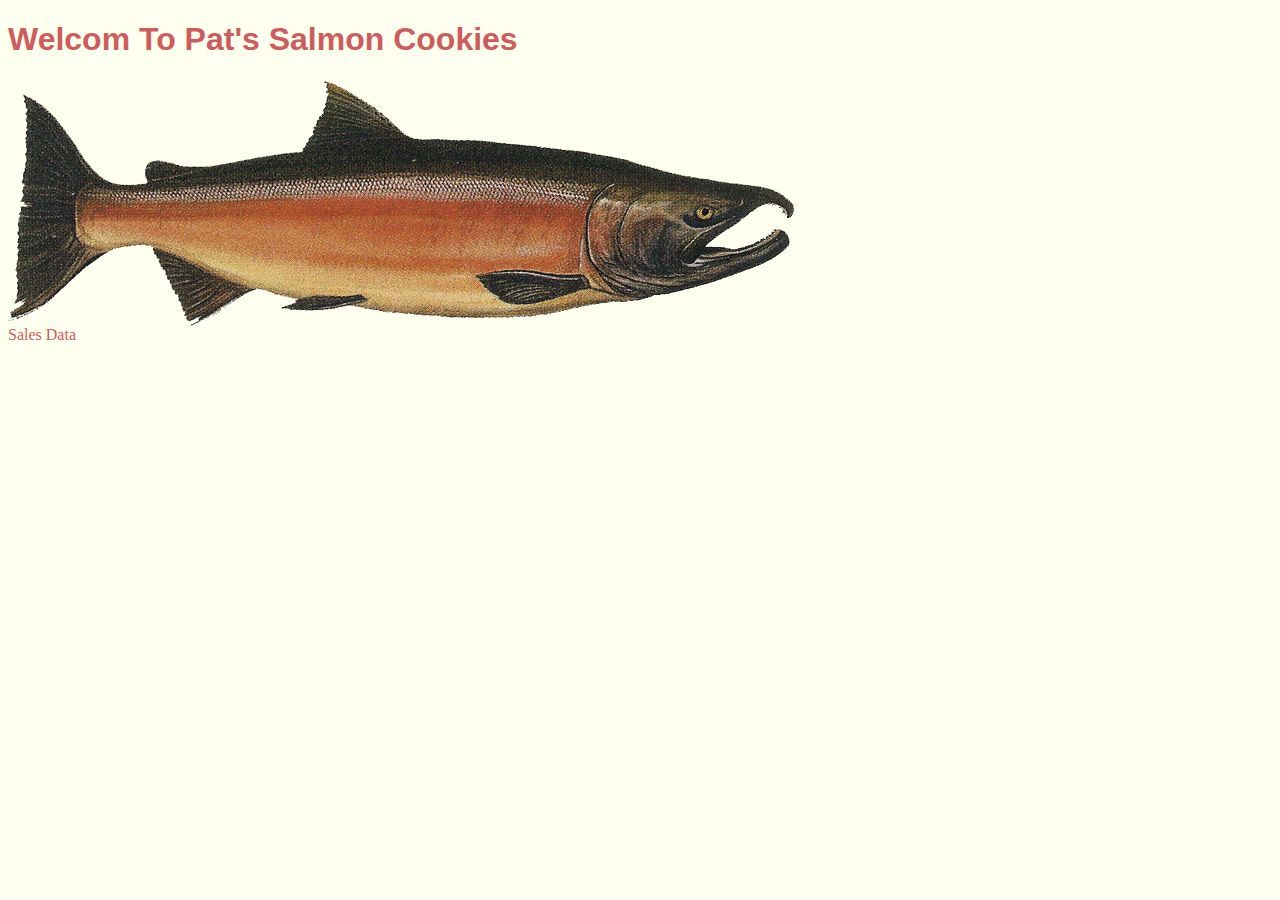
==== index.html @ f973e197 "started lab06" ====
<!DOCTYPE html>
<html lang="en">
<head>
    <meta charset="UTF-8">
    <meta http-equiv="X-UA-Compatible" content="IE=edge">
    <meta name="viewport" content="width=device-width, initial-scale=1.0">
    <title>Document</title>
    <link rel="stylesheet" href="./css/style.css">
</head>
<body>
    <header>
        <h1>Welcom To Pat's Salmon Cookies</h1>
        <img src="./img/salmon.png" alt="Pat's Cookies logo" style="display: block;">
        <a href="sales.html" style="float: left;">Sales Data</a>
    </header>
    
</body>
</html>
---- css/style.css ----
h1, h2, h3, h4, h5, h6{
    font-family:'Lucida Sans', 'Lucida Sans Regular', 'Lucida Grande', 'Lucida Sans Unicode', Geneva, Verdana, sans-serif;
    color: indianred;
}
p {
    font-family: Georgia, 'Times New Roman', Times, serif;
    color: indianred;
} 
a{
    font-family: Georgia, 'Times New Roman', Times, serif;
    color: indianred;
    text-decoration: none;
} 
body{
    background-color: ivory;
}
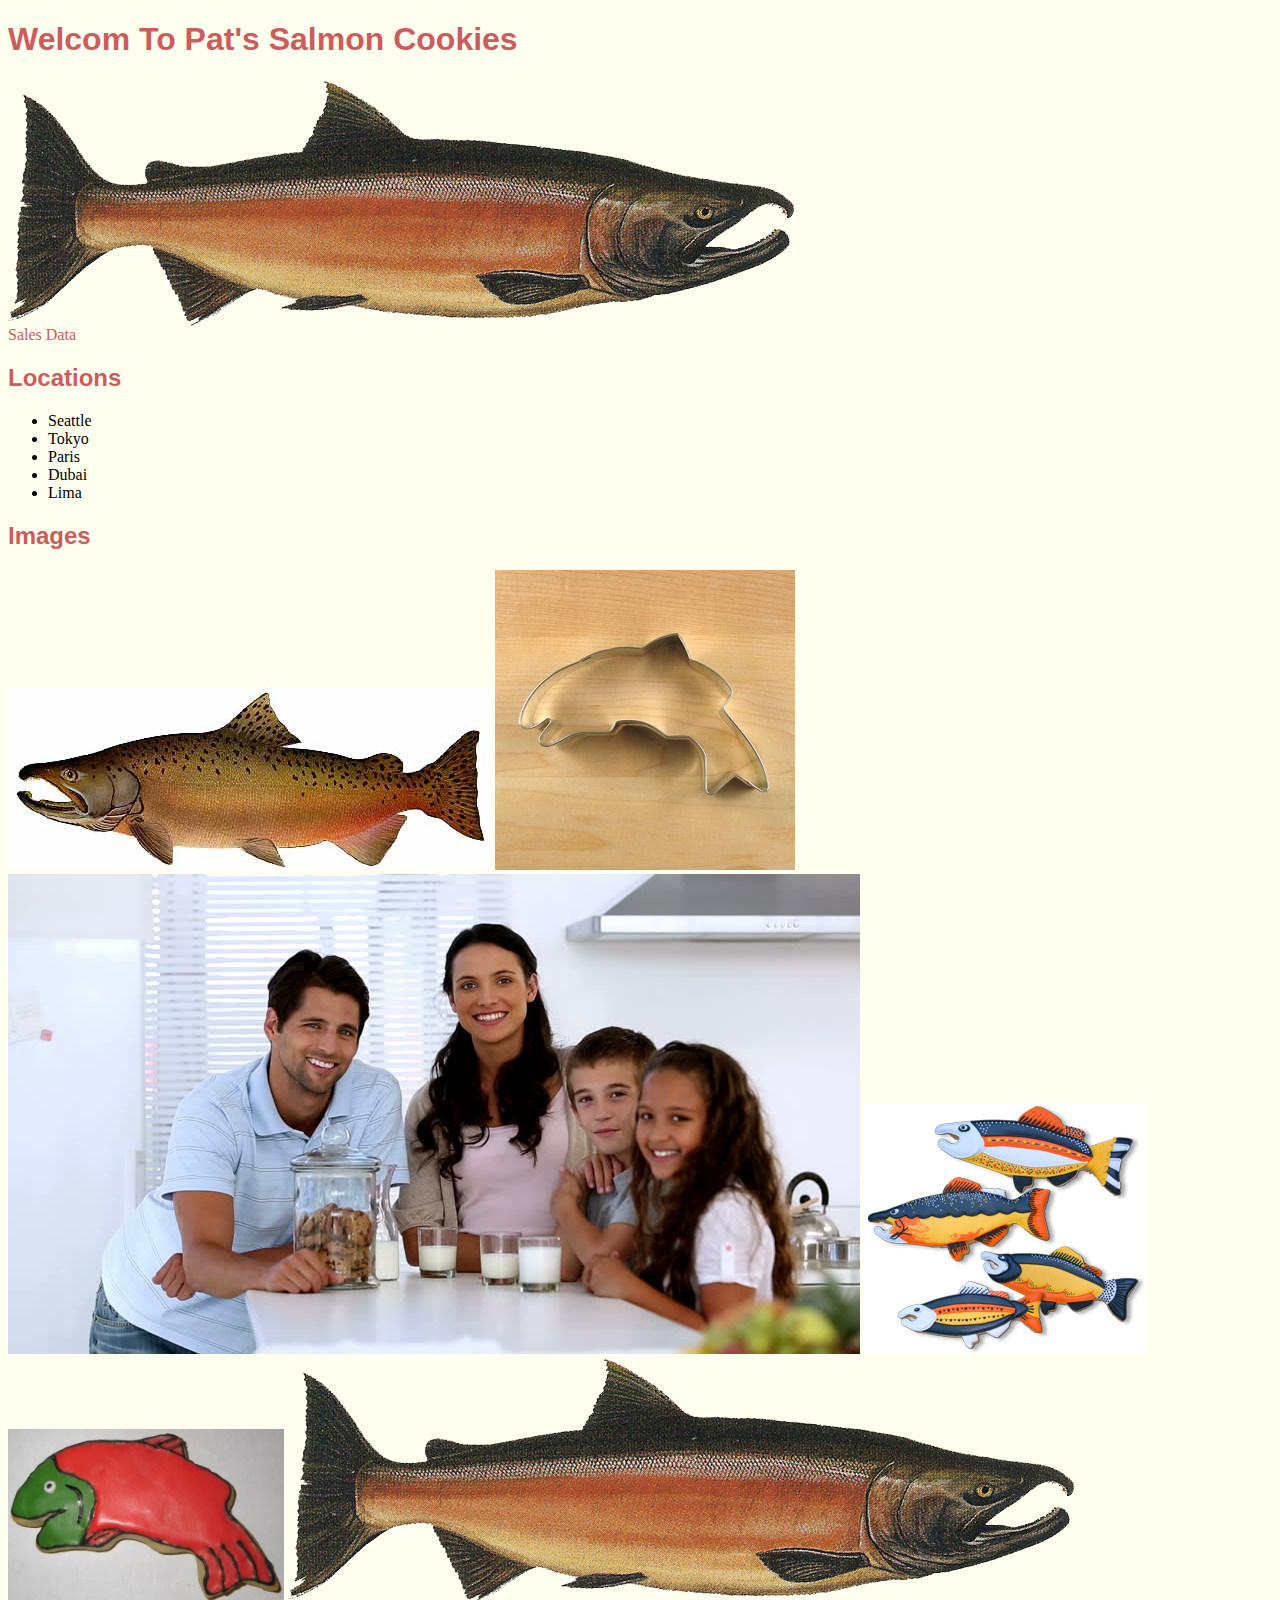
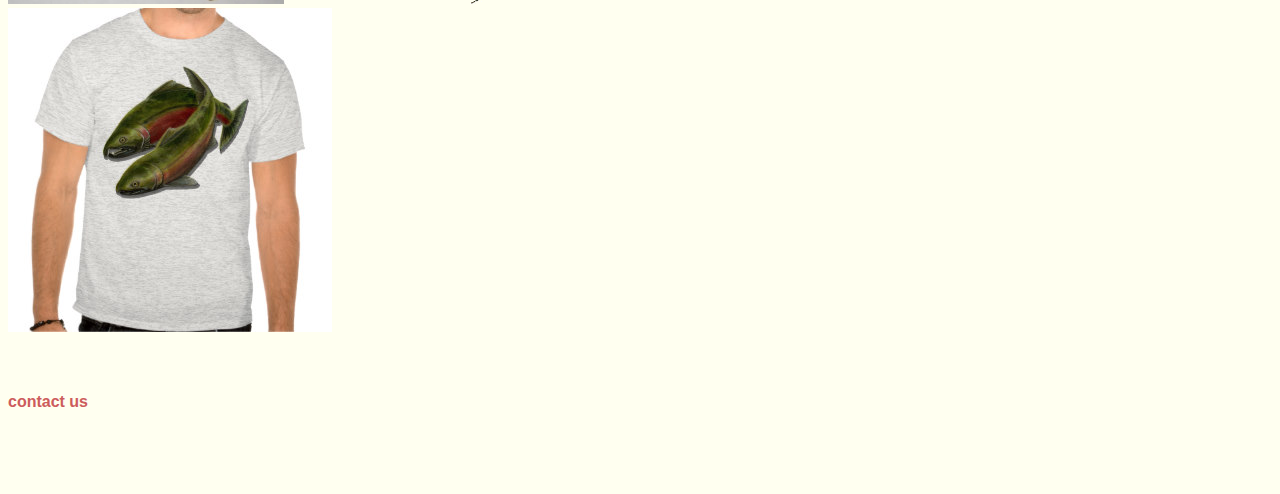
==== commit 0eb7e3b0: "added links and images" ====
--- a/index.html
+++ b/index.html
@@ -1,18 +1,58 @@
 <!DOCTYPE html>
 <html lang="en">
+
 <head>
     <meta charset="UTF-8">
     <meta http-equiv="X-UA-Compatible" content="IE=edge">
     <meta name="viewport" content="width=device-width, initial-scale=1.0">
-    <title>Document</title>
+    <title>Pat Cookies</title>
     <link rel="stylesheet" href="./css/style.css">
 </head>
+
 <body>
+
     <header>
         <h1>Welcom To Pat's Salmon Cookies</h1>
         <img src="./img/salmon.png" alt="Pat's Cookies logo" style="display: block;">
         <a href="sales.html" style="float: left;">Sales Data</a>
     </header>
-    
+
+    <main>
+        <br>
+        <section>
+            <h2>Locations</h2>
+            <ul>
+                <li>Seattle</li>
+                <li>Tokyo</li>
+                <li>Paris</li>
+                <li>Dubai</li>
+                <li>Lima</li>
+            </ul>
+        </section>
+
+        <section>
+            <h2>Images</h2>
+            <img src="./img/chinook.jpg" alt="">
+            <img src="./img/cutter.jpeg" alt="">
+            <img src="./img/family.jpg" alt="">
+            <img src="./img/fish.jpg" alt="">
+            <img src="./img/frosted-cookie.jpg" alt="">
+            <img src="./img/salmon.png" alt="">
+            <img src="./img/shirt.jpg" alt="">
+        </section>
+
+    </main>
+
+    <FOOTer>
+        <br>
+        <br>
+
+        <h4>contact us</h4>
+        <br>
+        <br>
+        <br>
+    </FOOTer>
+
 </body>
+
 </html>--- a/css/style.css
+++ b/css/style.css
@@ -14,4 +14,13 @@
 } 
 body{
     background-color: ivory;
+}
+table, th, td {
+    border: 1px solid black;
+  }
+#salesheader{
+    display: grid;
+    grid-template-columns: auto auto;
+    align-items: center;
+
 }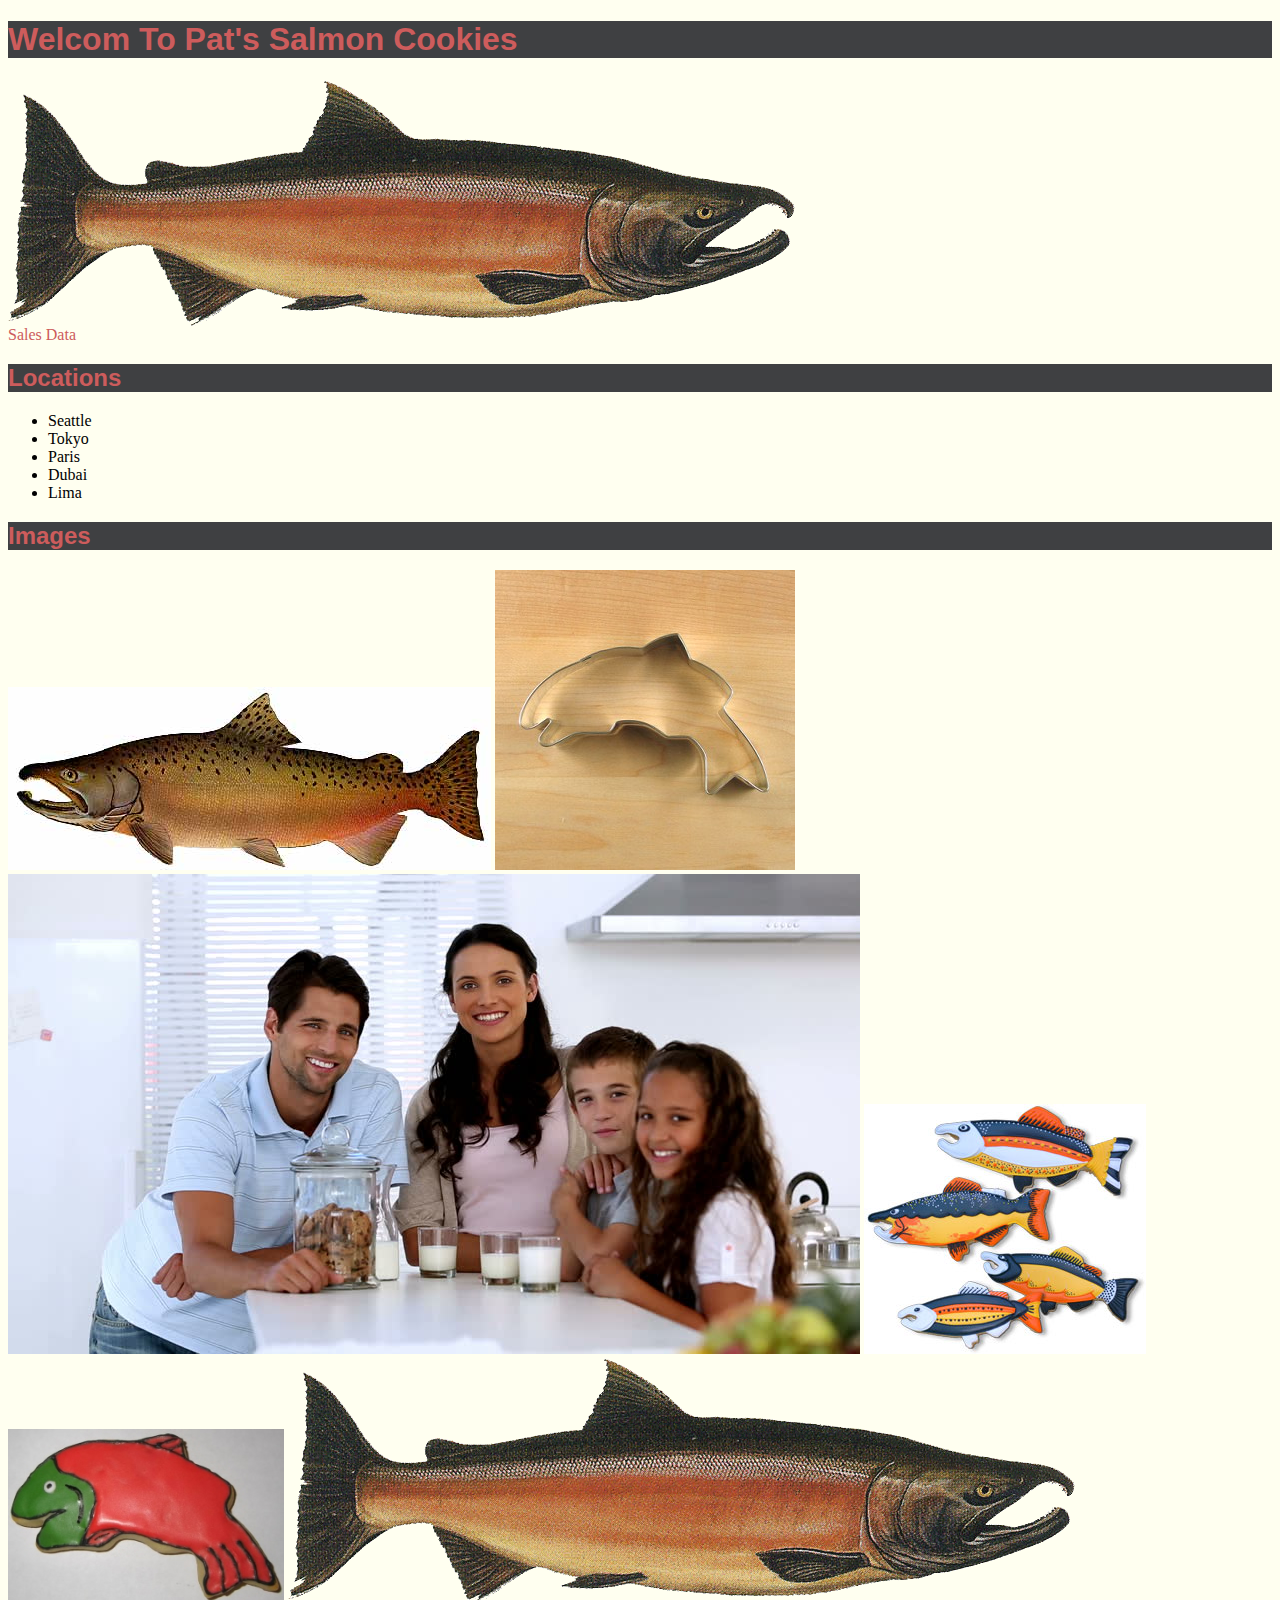
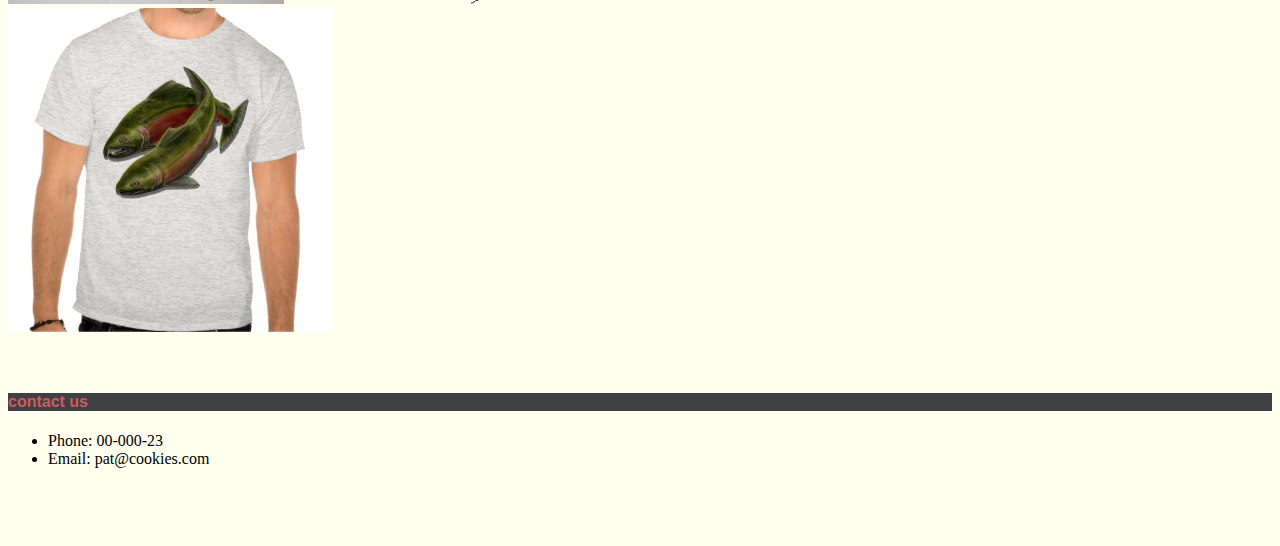
==== commit 59659992: "added styling" ====
--- a/index.html
+++ b/index.html
@@ -48,6 +48,8 @@
         <br>
 
         <h4>contact us</h4>
+        <ul><li>Phone: 00-000-23</li>
+        <li>Email: pat@cookies.com</li></ul>
         <br>
         <br>
         <br>
--- a/css/style.css
+++ b/css/style.css
@@ -2,11 +2,12 @@
 h1, h2, h3, h4, h5, h6{
     font-family:'Lucida Sans', 'Lucida Sans Regular', 'Lucida Grande', 'Lucida Sans Unicode', Geneva, Verdana, sans-serif;
     color: indianred;
+    background-color: rgb(63, 64, 66);
 }
 p {
     font-family: Georgia, 'Times New Roman', Times, serif;
     color: indianred;
-} 
+  } 
 a{
     font-family: Georgia, 'Times New Roman', Times, serif;
     color: indianred;
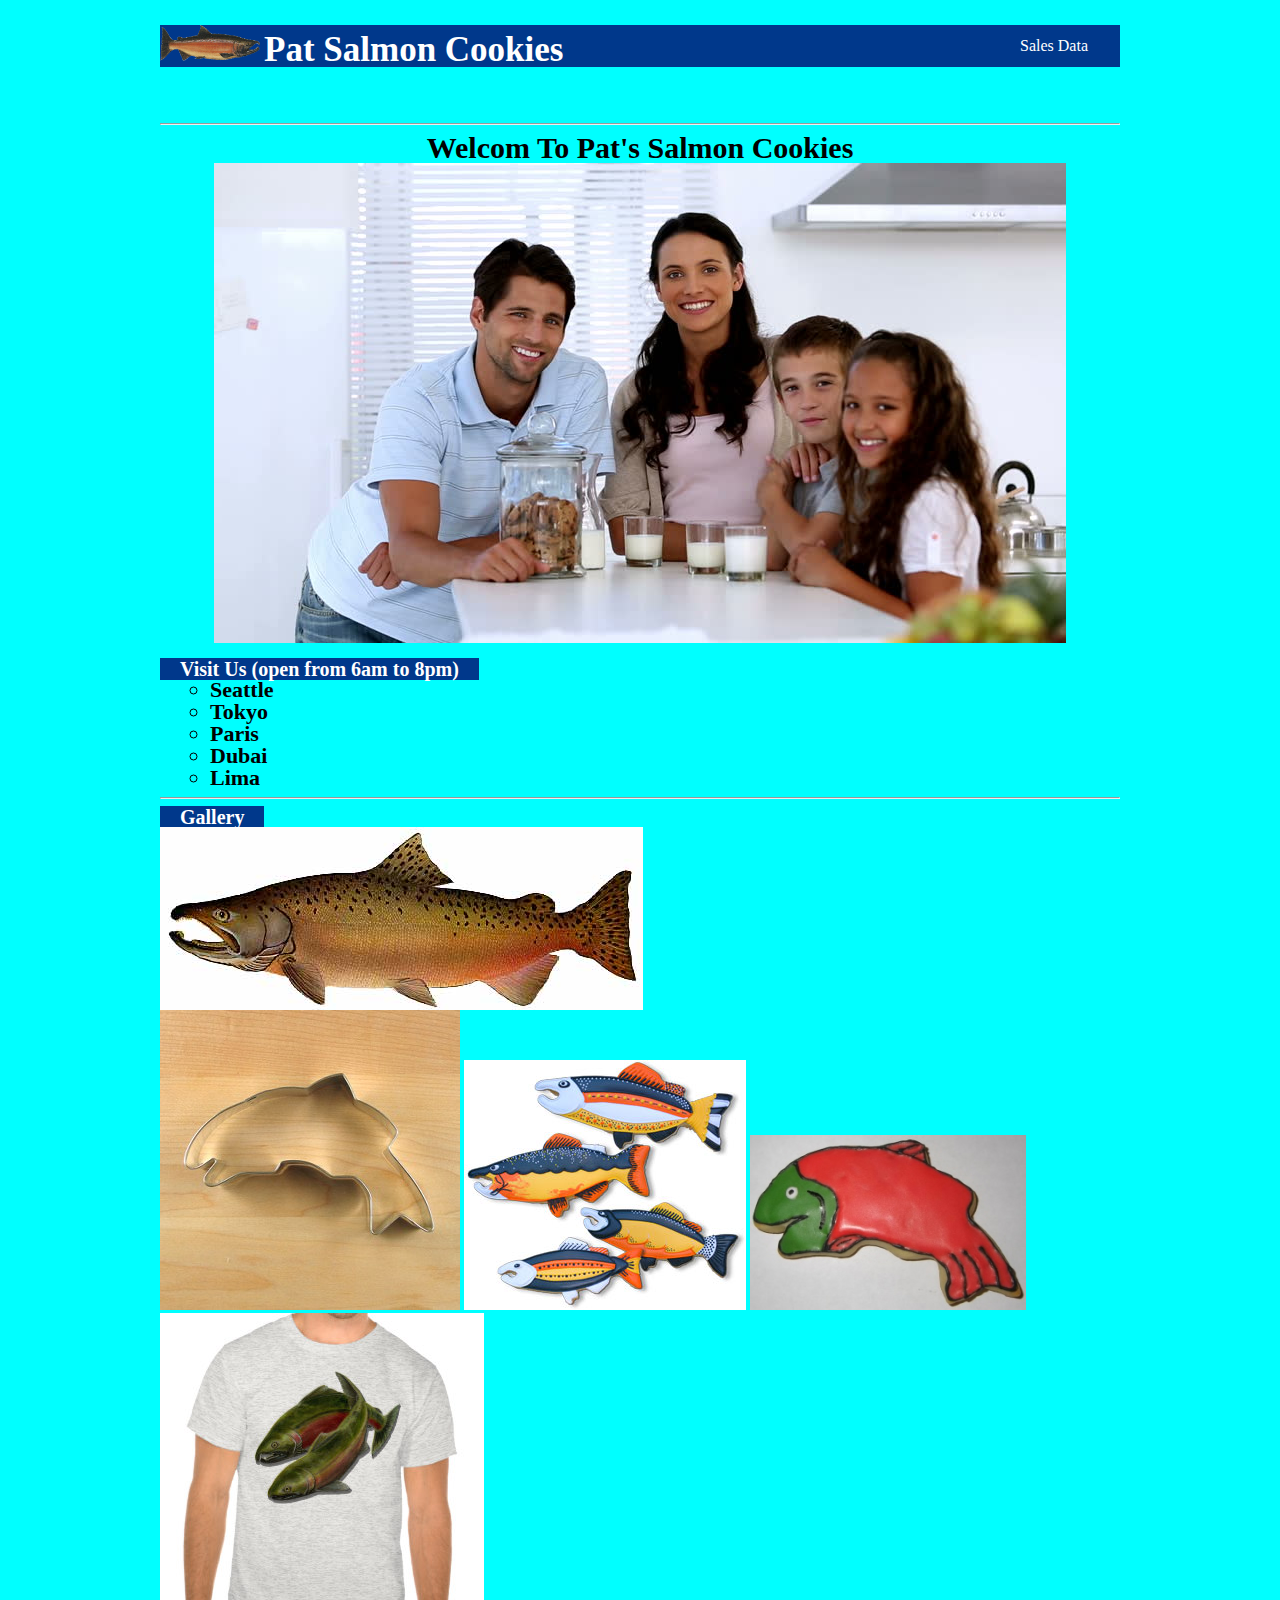
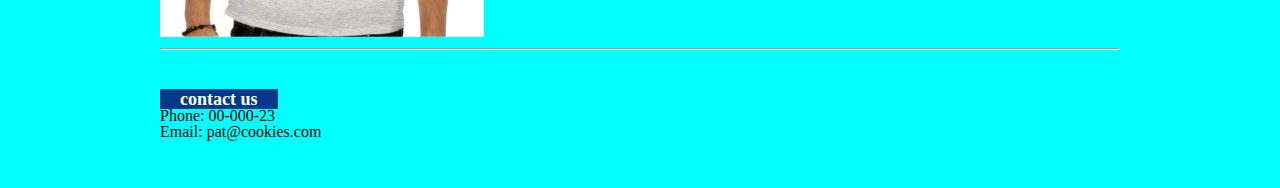
==== commit db1361db: "added styling" ====
--- a/index.html
+++ b/index.html
@@ -6,21 +6,27 @@
     <meta http-equiv="X-UA-Compatible" content="IE=edge">
     <meta name="viewport" content="width=device-width, initial-scale=1.0">
     <title>Pat Cookies</title>
+    <link rel="stylesheet" href="./css/reset.css">
     <link rel="stylesheet" href="./css/style.css">
 </head>
 
 <body>
 
     <header>
-        <h1>Welcom To Pat's Salmon Cookies</h1>
-        <img src="./img/salmon.png" alt="Pat's Cookies logo" style="display: block;">
-        <a href="sales.html" style="float: left;">Sales Data</a>
+        <section>
+            <img src="./img/salmon.png" alt="Pat's Cookies logo">
+            <h4>Pat Salmon Cookies</h4>
+        </section>
+        <a href="sales.html">Sales Data</a>
     </header>
+    <br><br><br><hr>
 
     <main>
+        <h1>Welcom To Pat's Salmon Cookies</h1>
+        <img src="./img/family.jpg" alt=""; style="margin: auto;">
         <br>
         <section>
-            <h2>Locations</h2>
+            <h2>Visit Us (open from 6am to 8pm)</h2>
             <ul>
                 <li>Seattle</li>
                 <li>Tokyo</li>
@@ -29,17 +35,16 @@
                 <li>Lima</li>
             </ul>
         </section>
+        <hr>
 
         <section>
-            <h2>Images</h2>
+            <h2>Gallery</h2>
             <img src="./img/chinook.jpg" alt="">
             <img src="./img/cutter.jpeg" alt="">
-            <img src="./img/family.jpg" alt="">
             <img src="./img/fish.jpg" alt="">
             <img src="./img/frosted-cookie.jpg" alt="">
-            <img src="./img/salmon.png" alt="">
             <img src="./img/shirt.jpg" alt="">
-        </section>
+        </section><hr>
 
     </main>
 
@@ -48,8 +53,10 @@
         <br>
 
         <h4>contact us</h4>
-        <ul><li>Phone: 00-000-23</li>
-        <li>Email: pat@cookies.com</li></ul>
+        <ul>
+            <li>Phone: 00-000-23</li>
+            <li>Email: pat@cookies.com</li>
+        </ul>
         <br>
         <br>
         <br>
--- a/css/style.css
+++ b/css/style.css
@@ -1,21 +1,77 @@
+*{
+    box-sizing: border-box;
+}
+body{
+    width: 960px;
+    margin: auto;
+    background-color: cyan;
+}
+header{
+    display: grid;
+    grid-template-columns: auto 100px;
+    margin-top: 25px;
+    background-color: rgb(0, 56, 139);
+}
+header img{
+    width: 100px;
+    height: 36px;
+    display: inline;
+}
+@import url('https://fonts.googleapis.com/css2?family=MonteCarlo&display=swap');
+header h4{
+   font-weight: 800;
+   font-size: 35px;
+   font-family:'MonteCarlo', cursive;
+   display: inline;
+   color: white;
+}
+a{
+    font-family: Georgia, 'Times New Roman', Times, serif;
+    color: indianred;
+    text-decoration: none;
+    align-self: center;
+    color: white;
+} 
 
-h1, h2, h3, h4, h5, h6{
-    font-family:'Lucida Sans', 'Lucida Sans Regular', 'Lucida Grande', 'Lucida Sans Unicode', Geneva, Verdana, sans-serif;
-    color: indianred;
-    background-color: rgb(63, 64, 66);
+/* #######################  start main tag styling   #######################*/
+
+main h1{
+    font-weight: 800;
+    font-size: 30px;
+    text-align: center;
+}
+main  h2{
+    font-weight: 800;
+    font-size: 20px;
+    text-align: left;
+    padding: 0px 20px;
+    background-color:rgb(0, 56, 139) ;
+    display: inline;
+    color: white;
+}
+main ul{
+    padding-left: 50px;
+    list-style: circle;
+    font-size: 22px;
+    font-weight: 700;
+}
+main img:nth-child(2){
+    display: block;
+}
+footer h4{
+    font-weight: 600;
+    font-size: 18px;
+    text-align: left;
+    padding: 0px 20px;
+    background-color:rgb(0, 56, 139) ;
+    display: inline;
+    color: white;
 }
 p {
     font-family: Georgia, 'Times New Roman', Times, serif;
     color: indianred;
   } 
-a{
-    font-family: Georgia, 'Times New Roman', Times, serif;
-    color: indianred;
-    text-decoration: none;
-} 
-body{
-    background-color: ivory;
-}
+
 table, th, td {
     border: 1px solid black;
   }
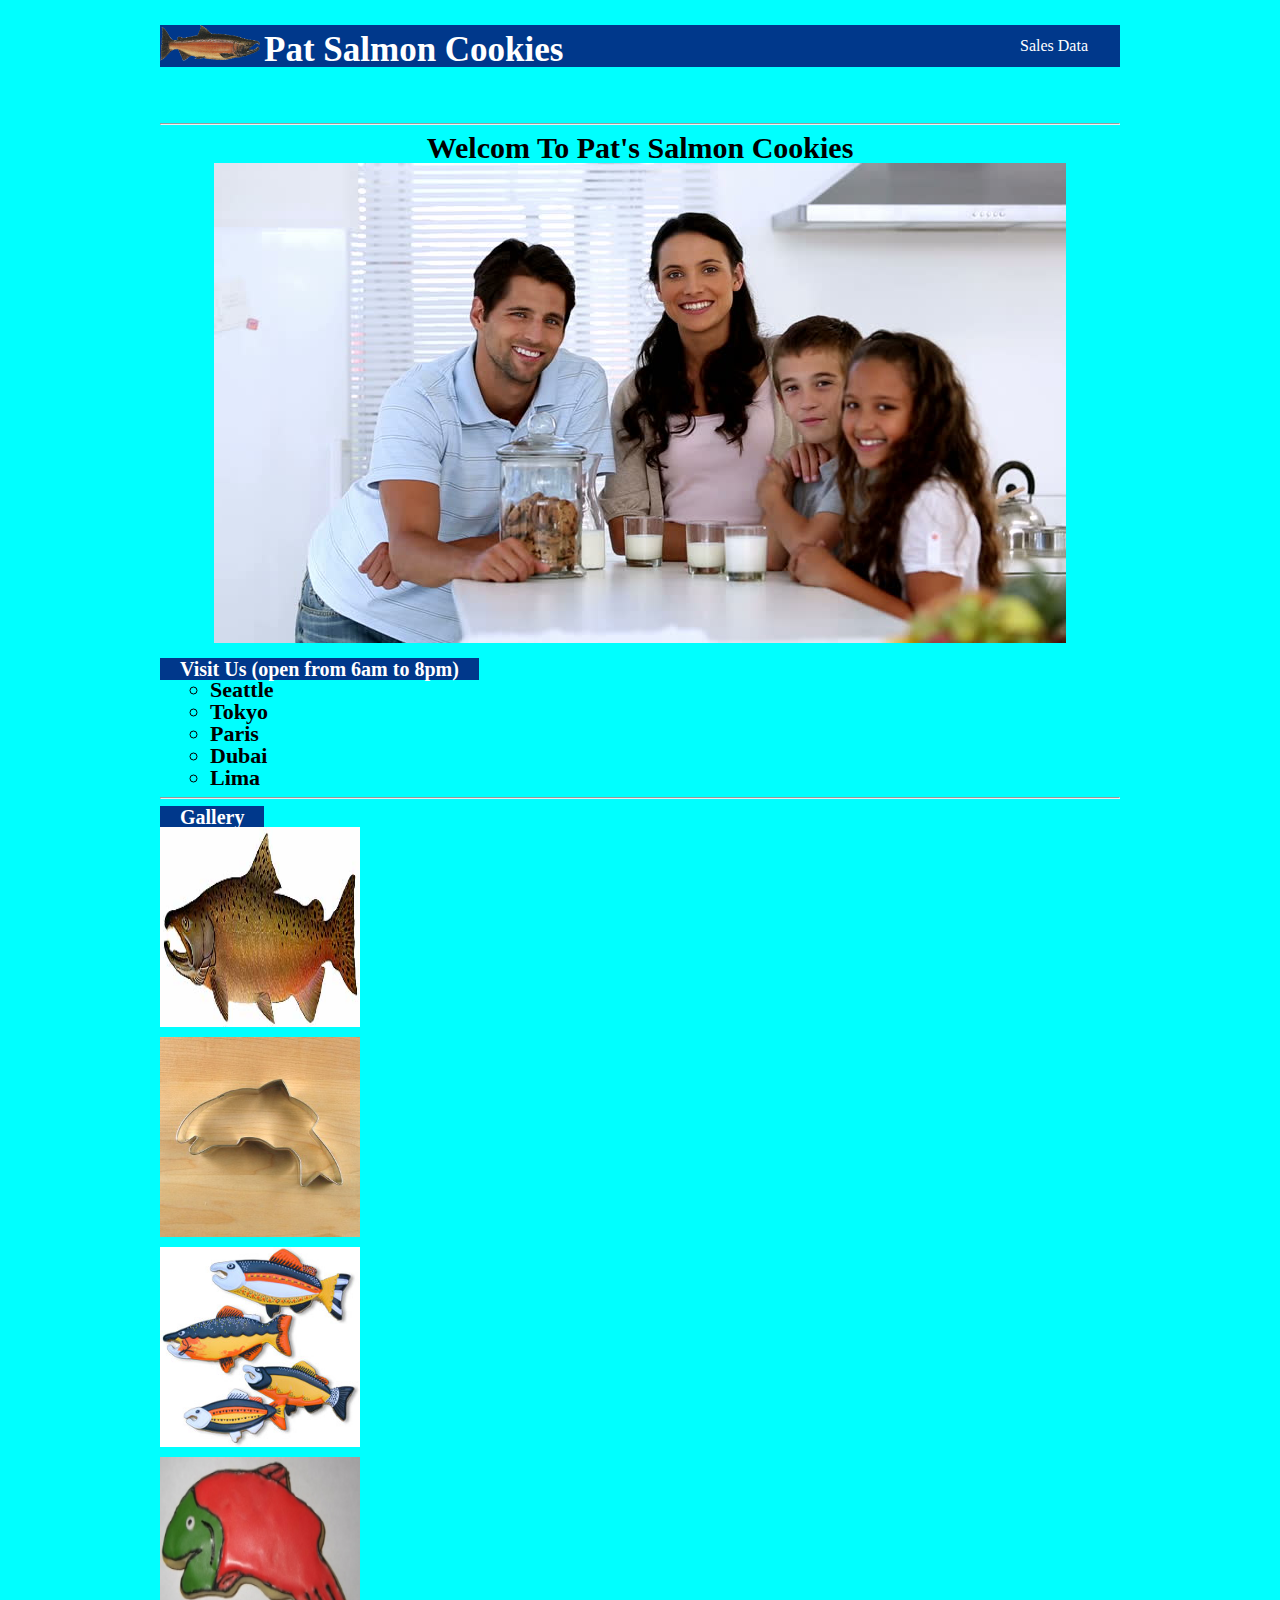
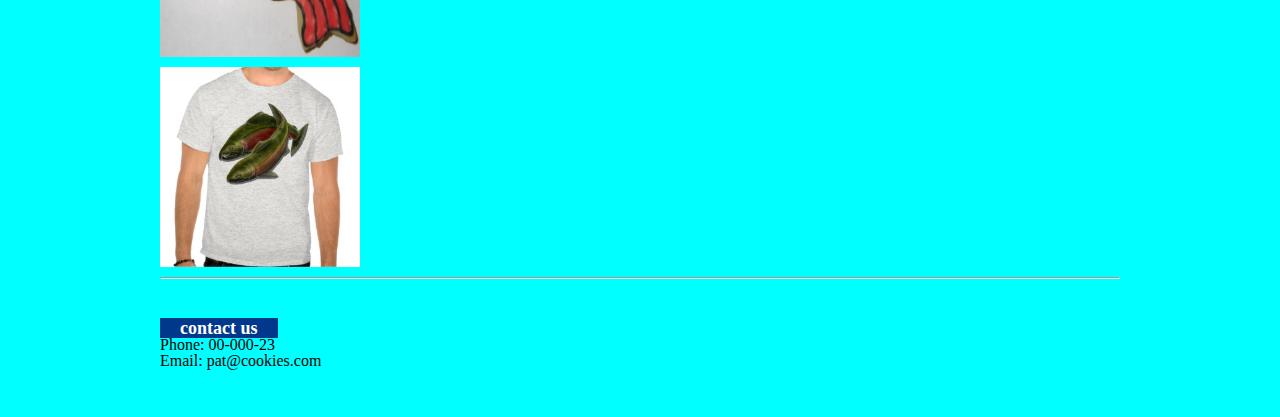
==== commit acf542a1: "added styling and fixed app.js bugs" ====
--- a/index.html
+++ b/index.html
@@ -37,7 +37,7 @@
         </section>
         <hr>
 
-        <section>
+        <section id="imageSection">
             <h2>Gallery</h2>
             <img src="./img/chinook.jpg" alt="">
             <img src="./img/cutter.jpeg" alt="">
--- a/css/style.css
+++ b/css/style.css
@@ -58,6 +58,12 @@
 main img:nth-child(2){
     display: block;
 }
+#imageSection img{
+    width: 200px;
+    height: 200px;
+    display: block;
+    margin-bottom: 10px;
+}
 footer h4{
     font-weight: 600;
     font-size: 18px;
@@ -74,10 +80,23 @@
 
 table, th, td {
     border: 1px solid black;
+    text-align: center;
   }
 #salesheader{
     display: grid;
     grid-template-columns: auto auto;
     align-items: center;
+}
+/* #######################  start sales page styling   #######################*/
 
+#salesheader {
+    display: flex;
+    align-items: center;
+    justify-content: space-between;
+    padding: 15px;
+}
+#salesheader h1{
+font-weight: 700;
+font-size: 18px;
+color:white;
 }